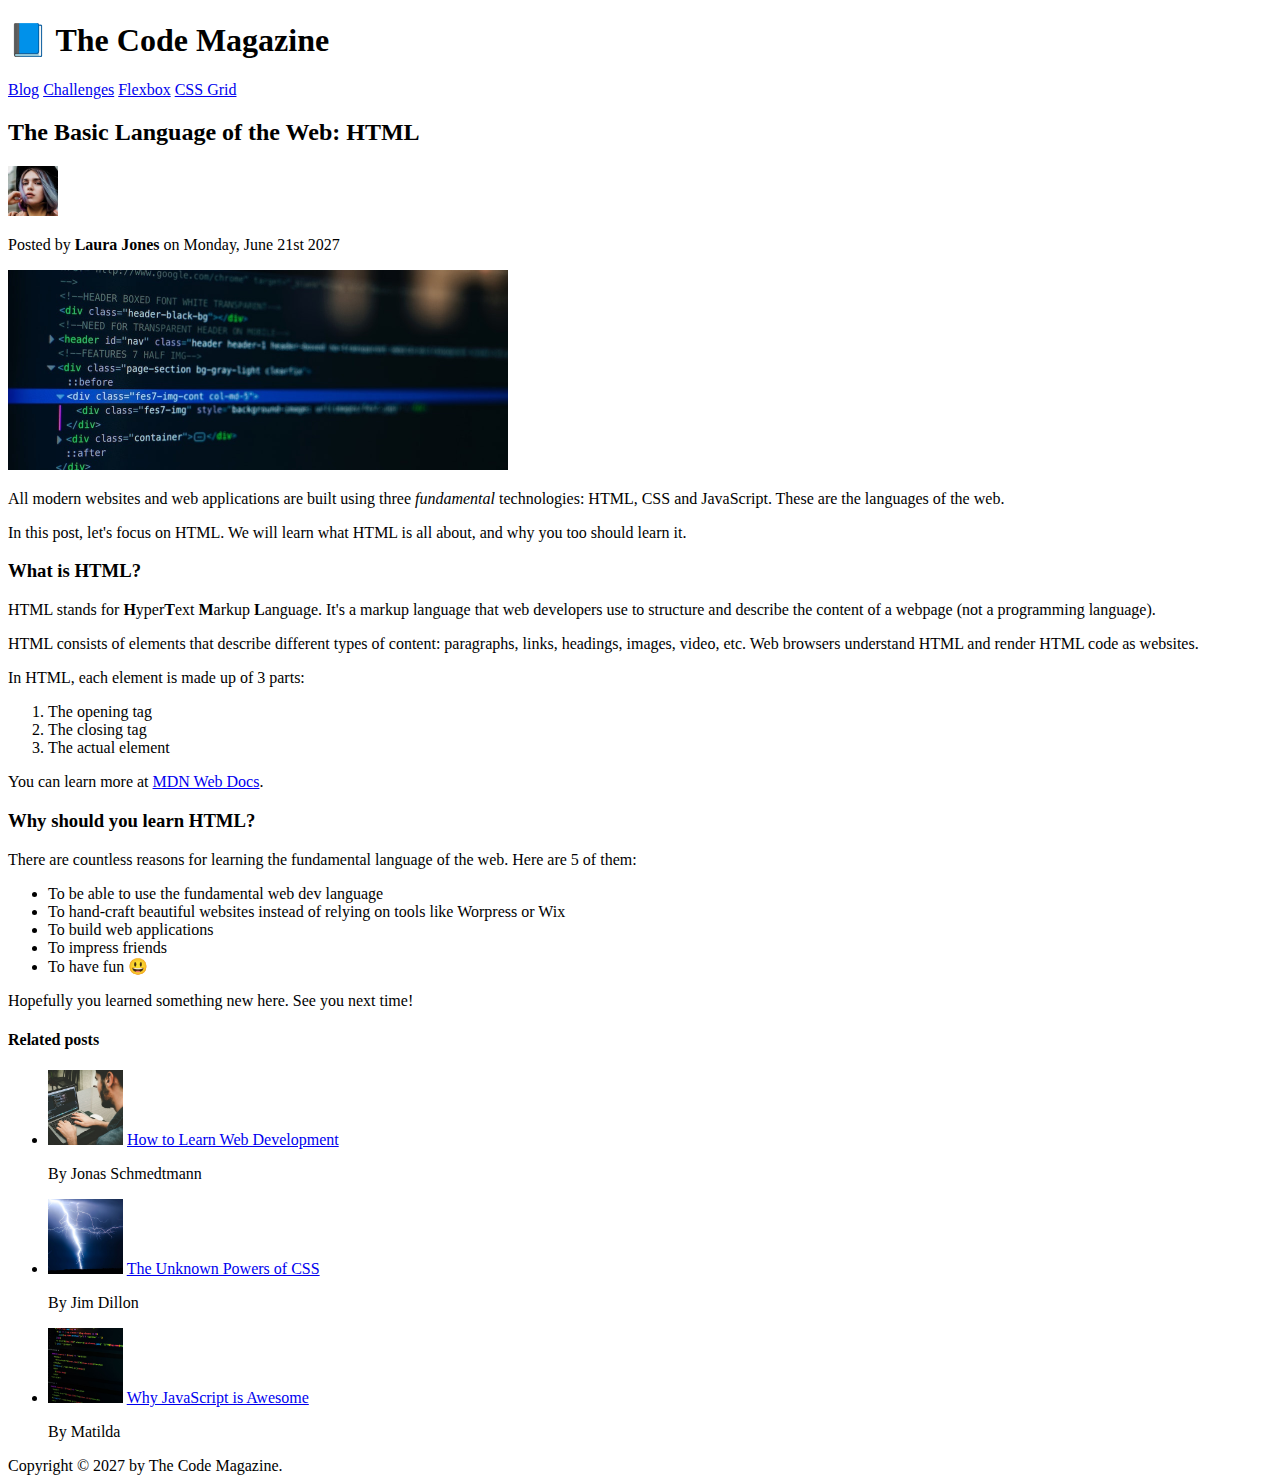
==== starter/03-CSS-Fundamentals/index.html @ ce81a78b "Initial commit" ====
<!DOCTYPE html>
<html lang="en">
  <head>
    <meta charset="UTF-8" />
    <title>The Basic Language of the Web: HTML</title>
  </head>

  <body>
    <!--
    <h1>The Basic Language of the Web: HTML</h1>
    <h2>The Basic Language of the Web: HTML</h2>
    <h3>The Basic Language of the Web: HTML</h3>
    <h4>The Basic Language of the Web: HTML</h4>
    <h5>The Basic Language of the Web: HTML</h5>
    <h6>The Basic Language of the Web: HTML</h6>
    -->

    <header>
      <h1>📘 The Code Magazine</h1>

      <nav>
        <a href="blog.html">Blog</a>
        <a href="#">Challenges</a>
        <a href="#">Flexbox</a>
        <a href="#">CSS Grid</a>
      </nav>
    </header>

    <article>
      <header>
        <h2>The Basic Language of the Web: HTML</h2>

        <img
          src="img/laura-jones.jpg"
          alt="Headshot of Laura Jones"
          height="50"
          width="50"
        />

        <p>Posted by <strong>Laura Jones</strong> on Monday, June 21st 2027</p>

        <img
          src="img/post-img.jpg"
          alt="HTML code on a screen"
          width="500"
          height="200"
        />
      </header>

      <p>
        All modern websites and web applications are built using three
        <em>fundamental</em>
        technologies: HTML, CSS and JavaScript. These are the languages of the
        web.
      </p>

      <p>
        In this post, let's focus on HTML. We will learn what HTML is all about,
        and why you too should learn it.
      </p>

      <h3>What is HTML?</h3>
      <p>
        HTML stands for <strong>H</strong>yper<strong>T</strong>ext
        <strong>M</strong>arkup <strong>L</strong>anguage. It's a markup
        language that web developers use to structure and describe the content
        of a webpage (not a programming language).
      </p>
      <p>
        HTML consists of elements that describe different types of content:
        paragraphs, links, headings, images, video, etc. Web browsers understand
        HTML and render HTML code as websites.
      </p>
      <p>In HTML, each element is made up of 3 parts:</p>

      <ol>
        <li>The opening tag</li>
        <li>The closing tag</li>
        <li>The actual element</li>
      </ol>

      <p>
        You can learn more at
        <a
          href="https://developer.mozilla.org/en-US/docs/Web/HTML"
          target="_blank"
          >MDN Web Docs</a
        >.
      </p>

      <h3>Why should you learn HTML?</h3>

      <p>
        There are countless reasons for learning the fundamental language of the
        web. Here are 5 of them:
      </p>

      <ul>
        <li>To be able to use the fundamental web dev language</li>
        <li>
          To hand-craft beautiful websites instead of relying on tools like
          Worpress or Wix
        </li>
        <li>To build web applications</li>
        <li>To impress friends</li>
        <li>To have fun 😃</li>
      </ul>

      <p>Hopefully you learned something new here. See you next time!</p>
    </article>

    <aside>
      <h4>Related posts</h4>

      <ul>
        <li>
          <img
            src="img/related-1.jpg"
            alt="Person programming"
            width="75"
            width="75"
          />
          <a href="#">How to Learn Web Development</a>
          <p>By Jonas Schmedtmann</p>
        </li>
        <li>
          <img src="img/related-2.jpg" alt="Lightning" width="75" heigth="75" />
          <a href="#">The Unknown Powers of CSS</a>
          <p>By Jim Dillon</p>
        </li>
        <li>
          <img
            src="img/related-3.jpg"
            alt="JavaScript code on a screen"
            width="75"
            height="75"
          />
          <a href="#">Why JavaScript is Awesome</a>
          <p>By Matilda</p>
        </li>
      </ul>
    </aside>

    <footer>Copyright &copy; 2027 by The Code Magazine.</footer>
  </body>
</html>
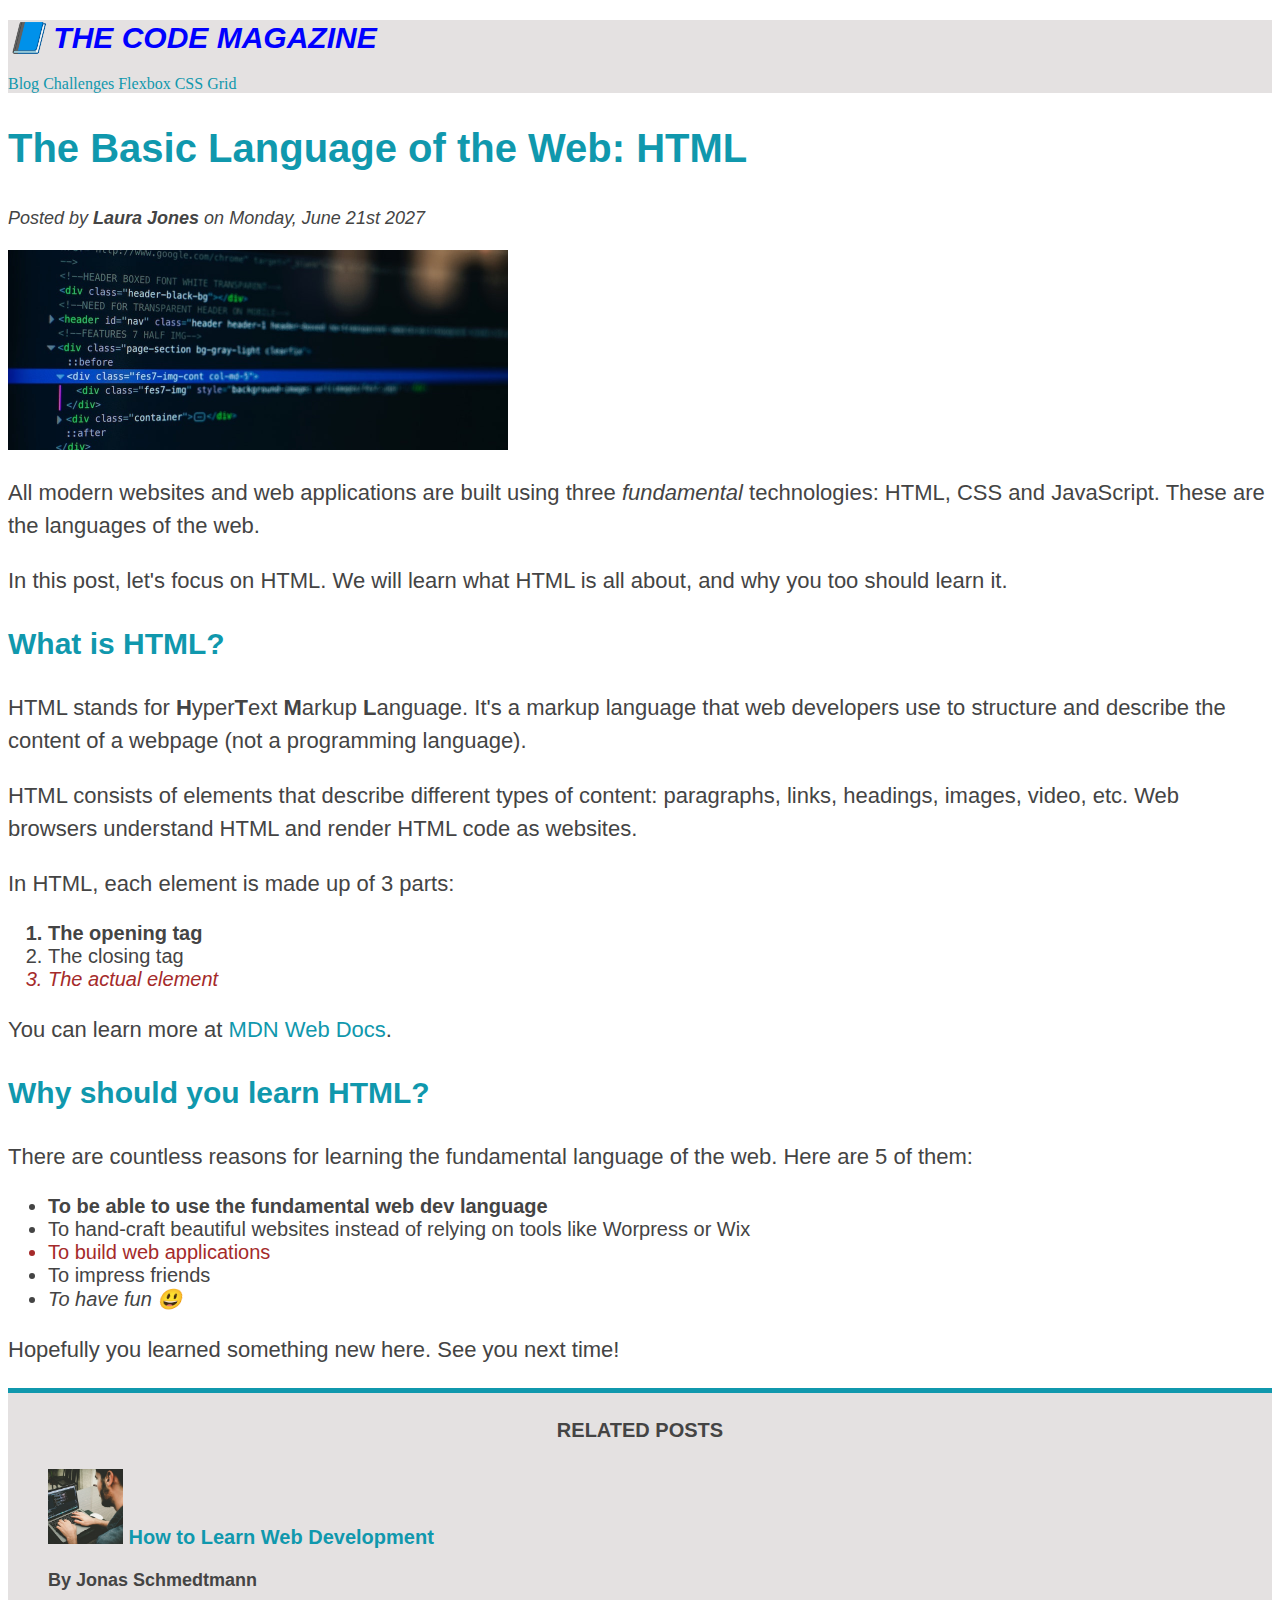
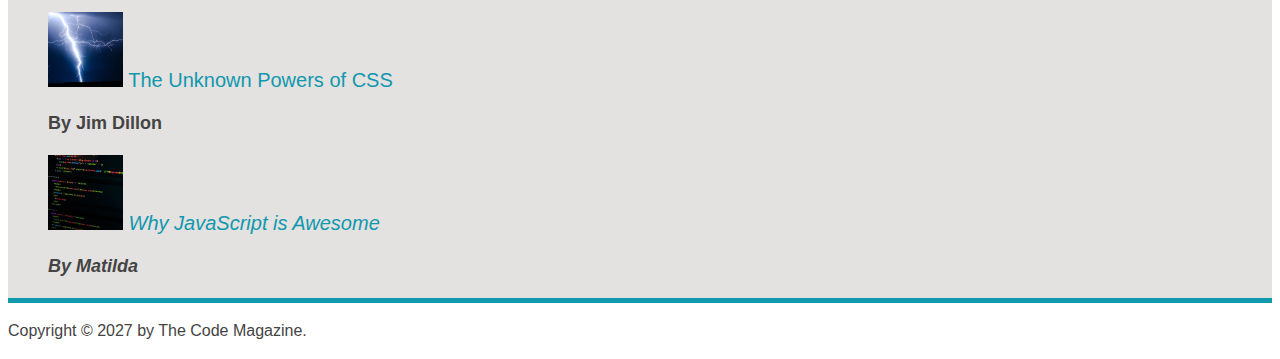
==== commit 1020f279: "2-CSS comitted" ====
--- a/starter/03-CSS-Fundamentals/index.html
+++ b/starter/03-CSS-Fundamentals/index.html
@@ -3,6 +3,7 @@
   <head>
     <meta charset="UTF-8" />
     <title>The Basic Language of the Web: HTML</title>
+    <link rel="stylesheet" href="./style.css" />
   </head>
 
   <body>
@@ -15,7 +16,7 @@
     <h6>The Basic Language of the Web: HTML</h6>
     -->
 
-    <header>
+    <header class="main-header">
       <h1>📘 The Code Magazine</h1>
 
       <nav>
@@ -30,14 +31,9 @@
       <header>
         <h2>The Basic Language of the Web: HTML</h2>
 
-        <img
-          src="img/laura-jones.jpg"
-          alt="Headshot of Laura Jones"
-          height="50"
-          width="50"
-        />
-
-        <p>Posted by <strong>Laura Jones</strong> on Monday, June 21st 2027</p>
+        <p id="author">
+          Posted by <strong>Laura Jones</strong> on Monday, June 21st 2027
+        </p>
 
         <img
           src="img/post-img.jpg"
@@ -53,7 +49,6 @@
         technologies: HTML, CSS and JavaScript. These are the languages of the
         web.
       </p>
-
       <p>
         In this post, let's focus on HTML. We will learn what HTML is all about,
         and why you too should learn it.
@@ -112,7 +107,7 @@
     <aside>
       <h4>Related posts</h4>
 
-      <ul>
+      <ul class="related">
         <li>
           <img
             src="img/related-1.jpg"
@@ -121,12 +116,12 @@
             width="75"
           />
           <a href="#">How to Learn Web Development</a>
-          <p>By Jonas Schmedtmann</p>
+          <p class="related-author">By Jonas Schmedtmann</p>
         </li>
         <li>
           <img src="img/related-2.jpg" alt="Lightning" width="75" heigth="75" />
           <a href="#">The Unknown Powers of CSS</a>
-          <p>By Jim Dillon</p>
+          <p class="related-author">By Jim Dillon</p>
         </li>
         <li>
           <img
@@ -136,11 +131,13 @@
             height="75"
           />
           <a href="#">Why JavaScript is Awesome</a>
-          <p>By Matilda</p>
+          <p class="related-author">By Matilda</p>
         </li>
       </ul>
     </aside>
 
-    <footer>Copyright &copy; 2027 by The Code Magazine.</footer>
+    <footer>
+      <p id="copyright">Copyright &copy; 2027 by The Code Magazine.</p>
+    </footer>
   </body>
 </html>
--- a/starter/03-CSS-Fundamentals/style.css
+++ b/starter/03-CSS-Fundamentals/style.css
@@ -0,0 +1,103 @@
+h1,
+h2,
+h3,
+h4,
+p,
+li {
+  font-family: sans-serif;
+  color: #444;
+}
+h1,
+h2,
+h3 {
+  color: #1098ad;
+}
+h1 {
+  color: blue;
+  font-size: 30px;
+  text-transform: uppercase;
+  font-style: italic;
+}
+h2 {
+  font-size: 40px;
+}
+
+h3 {
+  font-size: 30px;
+}
+h4 {
+  font-size: 20px;
+  text-transform: uppercase;
+  text-align: center;
+}
+p {
+  font-size: 22px;
+  line-height: 1.5;
+}
+li {
+  font-size: 20px;
+}
+/* footer p {
+  font-size: 16px;
+} */
+#copyright {
+  font-size: 16px;
+}
+
+#author {
+  font-style: italic;
+  font-size: 18px;
+}
+.related-author {
+  font-size: 18px;
+  font-weight: bold;
+}
+
+/* ul {
+  list-style: none;
+} */
+
+.related {
+  list-style: none;
+}
+
+.main-header {
+  background-color: #e4e1e1;
+}
+aside {
+  background-color: #e4e1e1;
+  border-top: 5px solid #1098ad;
+  border-bottom: 5px solid #1098ad;
+}
+/* body {
+  background-color: aliceblue;
+} */
+
+li:first-child {
+  font-weight: bold;
+}
+li:last-child {
+  font-style: italic;
+}
+li:nth-child(3) {
+  color: brown;
+}
+/*Style link*/
+a:link {
+  color: #1098ad;
+  text-decoration: none;
+}
+/* a:visited {
+  color: #777;
+} */
+a:hover {
+  color: orangered;
+  font-weight: bold;
+  text-decoration: underline dotted orangered;
+}
+a:active {
+  background-color: black;
+  font-style: italic;
+}
+
+/*LVHA*/
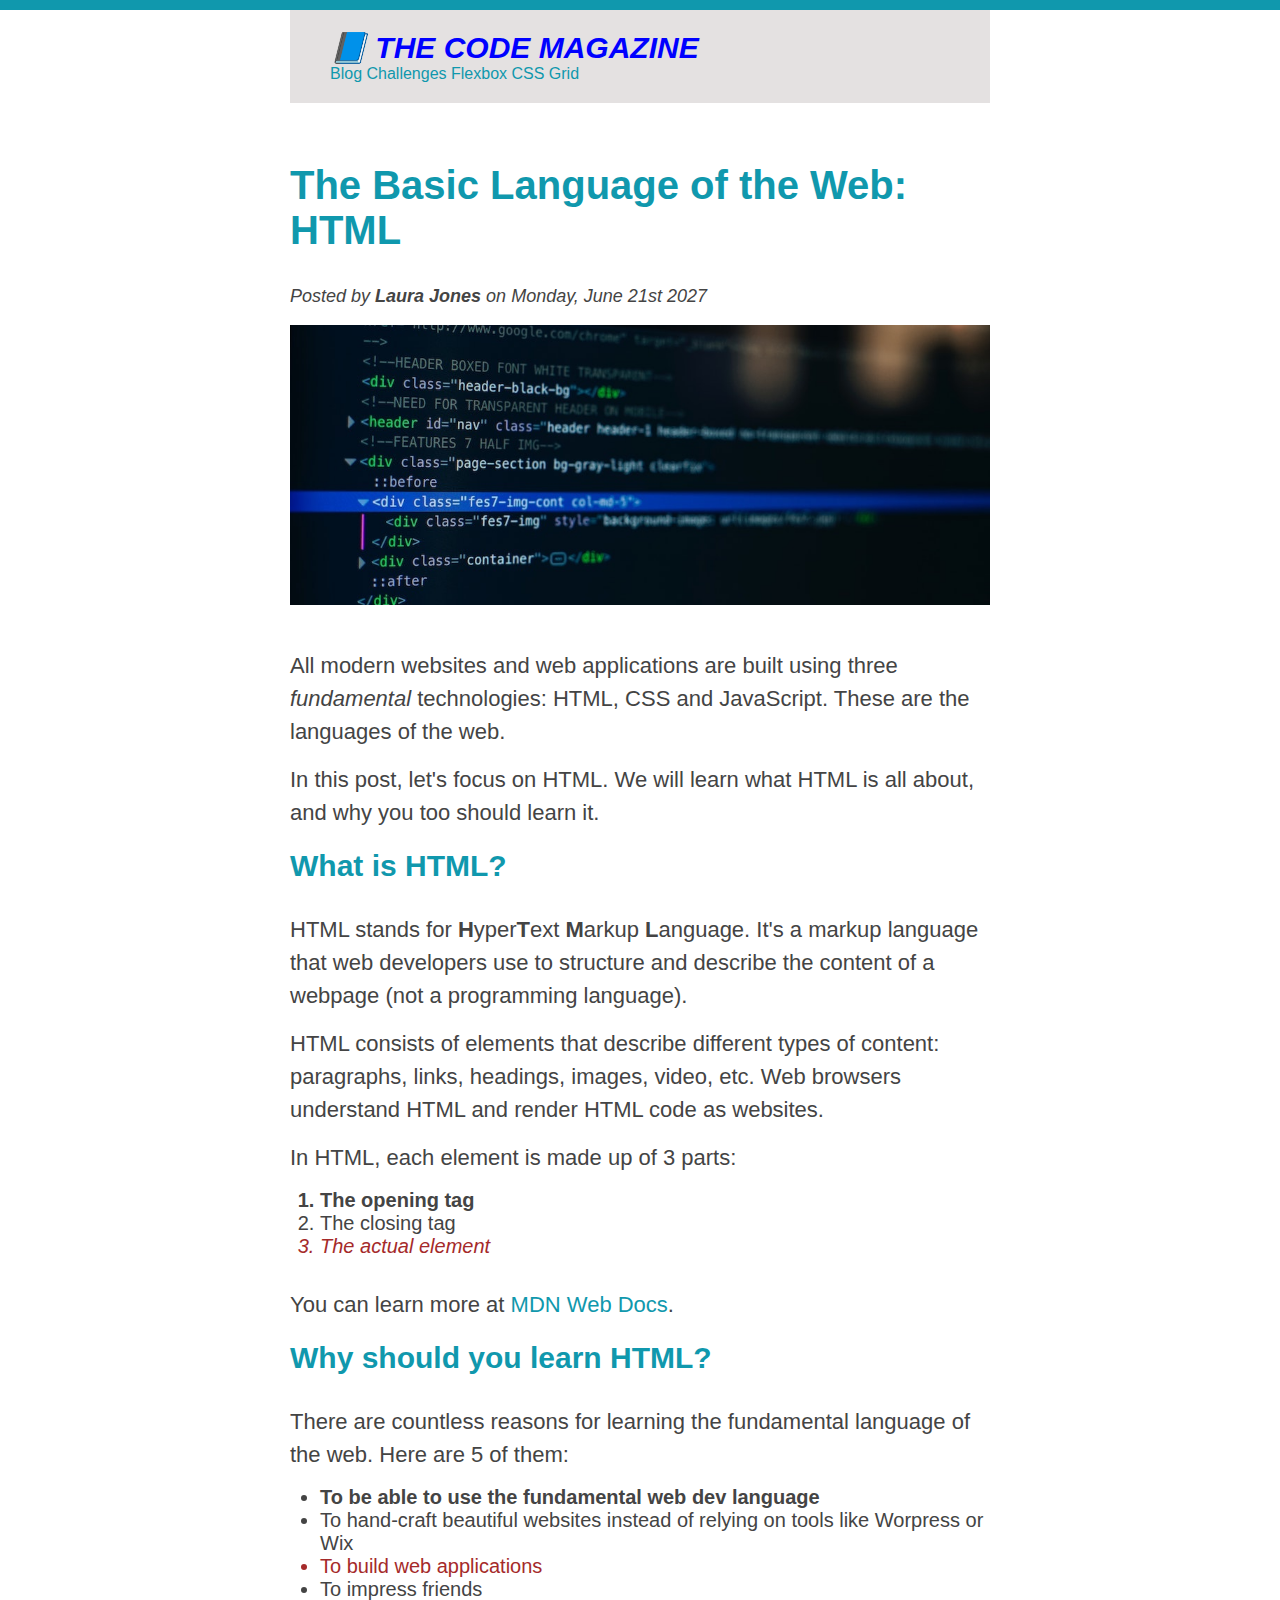
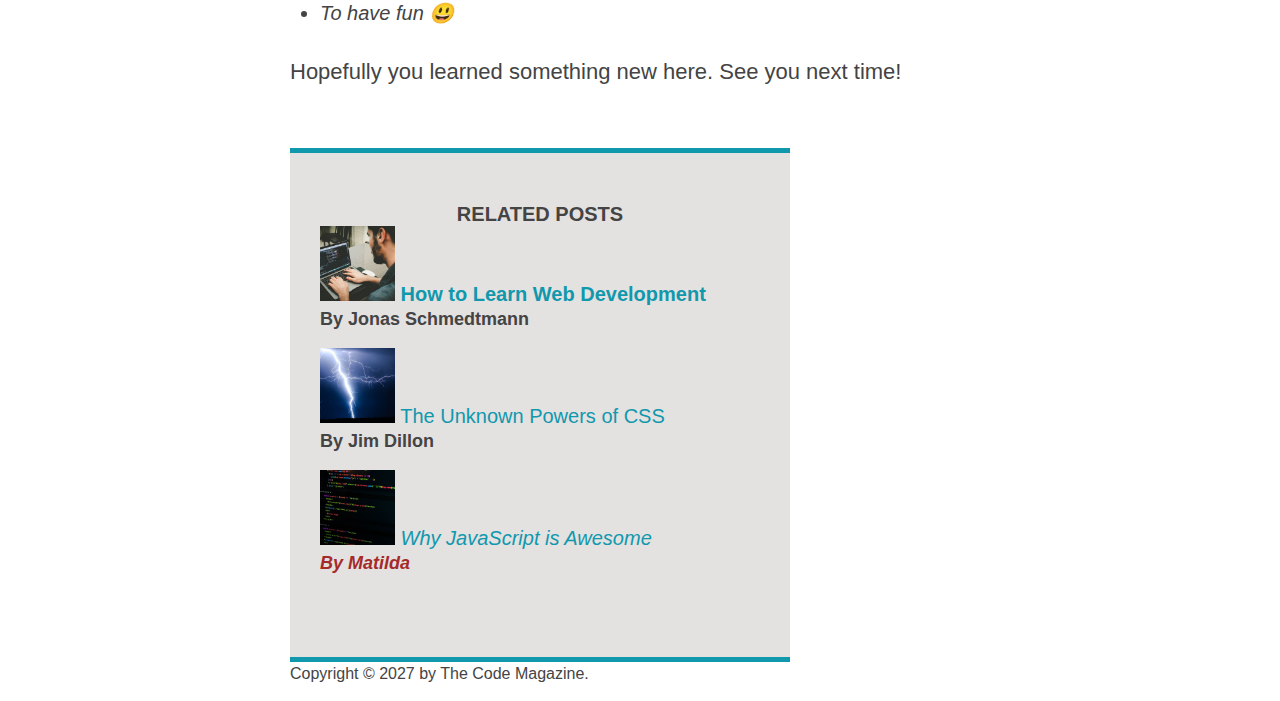
==== commit 79942c53: "secont comit" ====
--- a/starter/03-CSS-Fundamentals/index.html
+++ b/starter/03-CSS-Fundamentals/index.html
@@ -15,129 +15,138 @@
     <h5>The Basic Language of the Web: HTML</h5>
     <h6>The Basic Language of the Web: HTML</h6>
     -->
+    <div class="container">
+      <header class="main-header">
+        <h1>📘 The Code Magazine</h1>
 
-    <header class="main-header">
-      <h1>📘 The Code Magazine</h1>
+        <nav>
+          <a href="blog.html">Blog</a>
+          <a href="#">Challenges</a>
+          <a href="#">Flexbox</a>
+          <a href="#">CSS Grid</a>
+        </nav>
+      </header>
 
-      <nav>
-        <a href="blog.html">Blog</a>
-        <a href="#">Challenges</a>
-        <a href="#">Flexbox</a>
-        <a href="#">CSS Grid</a>
-      </nav>
-    </header>
+      <article>
+        <header class="post-header">
+          <h2>The Basic Language of the Web: HTML</h2>
 
-    <article>
-      <header>
-        <h2>The Basic Language of the Web: HTML</h2>
+          <p id="author">
+            Posted by <strong>Laura Jones</strong> on Monday, June 21st 2027
+          </p>
 
-        <p id="author">
-          Posted by <strong>Laura Jones</strong> on Monday, June 21st 2027
+          <img
+            src="img/post-img.jpg"
+            alt="HTML code on a screen"
+            width="500"
+            height="200"
+            class="post-img"
+          />
+        </header>
+
+        <p>
+          All modern websites and web applications are built using three
+          <em>fundamental</em>
+          technologies: HTML, CSS and JavaScript. These are the languages of the
+          web.
+        </p>
+        <p>
+          In this post, let's focus on HTML. We will learn what HTML is all
+          about, and why you too should learn it.
         </p>
 
-        <img
-          src="img/post-img.jpg"
-          alt="HTML code on a screen"
-          width="500"
-          height="200"
-        />
-      </header>
+        <h3>What is HTML?</h3>
+        <p>
+          HTML stands for <strong>H</strong>yper<strong>T</strong>ext
+          <strong>M</strong>arkup <strong>L</strong>anguage. It's a markup
+          language that web developers use to structure and describe the content
+          of a webpage (not a programming language).
+        </p>
+        <p>
+          HTML consists of elements that describe different types of content:
+          paragraphs, links, headings, images, video, etc. Web browsers
+          understand HTML and render HTML code as websites.
+        </p>
+        <p>In HTML, each element is made up of 3 parts:</p>
 
-      <p>
-        All modern websites and web applications are built using three
-        <em>fundamental</em>
-        technologies: HTML, CSS and JavaScript. These are the languages of the
-        web.
-      </p>
-      <p>
-        In this post, let's focus on HTML. We will learn what HTML is all about,
-        and why you too should learn it.
-      </p>
+        <ol>
+          <li>The opening tag</li>
+          <li>The closing tag</li>
+          <li>The actual element</li>
+        </ol>
 
-      <h3>What is HTML?</h3>
-      <p>
-        HTML stands for <strong>H</strong>yper<strong>T</strong>ext
-        <strong>M</strong>arkup <strong>L</strong>anguage. It's a markup
-        language that web developers use to structure and describe the content
-        of a webpage (not a programming language).
-      </p>
-      <p>
-        HTML consists of elements that describe different types of content:
-        paragraphs, links, headings, images, video, etc. Web browsers understand
-        HTML and render HTML code as websites.
-      </p>
-      <p>In HTML, each element is made up of 3 parts:</p>
+        <p>
+          You can learn more at
+          <a
+            href="https://developer.mozilla.org/en-US/docs/Web/HTML"
+            target="_blank"
+            >MDN Web Docs</a
+          >.
+        </p>
 
-      <ol>
-        <li>The opening tag</li>
-        <li>The closing tag</li>
-        <li>The actual element</li>
-      </ol>
+        <h3>Why should you learn HTML?</h3>
 
-      <p>
-        You can learn more at
-        <a
-          href="https://developer.mozilla.org/en-US/docs/Web/HTML"
-          target="_blank"
-          >MDN Web Docs</a
-        >.
-      </p>
+        <p>
+          There are countless reasons for learning the fundamental language of
+          the web. Here are 5 of them:
+        </p>
 
-      <h3>Why should you learn HTML?</h3>
+        <ul>
+          <li>To be able to use the fundamental web dev language</li>
+          <li>
+            To hand-craft beautiful websites instead of relying on tools like
+            Worpress or Wix
+          </li>
+          <li>To build web applications</li>
+          <li>To impress friends</li>
+          <li>To have fun 😃</li>
+        </ul>
 
-      <p>
-        There are countless reasons for learning the fundamental language of the
-        web. Here are 5 of them:
-      </p>
+        <p>Hopefully you learned something new here. See you next time!</p>
+      </article>
 
-      <ul>
-        <li>To be able to use the fundamental web dev language</li>
-        <li>
-          To hand-craft beautiful websites instead of relying on tools like
-          Worpress or Wix
-        </li>
-        <li>To build web applications</li>
-        <li>To impress friends</li>
-        <li>To have fun 😃</li>
-      </ul>
+      <aside>
+        <h4>Related posts</h4>
 
-      <p>Hopefully you learned something new here. See you next time!</p>
-    </article>
+        <ul class="related">
+          <li>
+            <img
+              src="img/related-1.jpg"
+              alt="Person programming"
+              width="75"
+              width="75"
+            />
+            <a href="#">How to Learn Web Development</a>
+            <p class="related-author">By Jonas Schmedtmann</p>
+          </li>
+          <li>
+            <img
+              src="img/related-2.jpg"
+              alt="Lightning"
+              width="75"
+              heigth="75"
+            />
+            <a href="#">The Unknown Powers of CSS</a>
+            <p class="related-author">By Jim Dillon</p>
+          </li>
+          <li>
+            <img
+              src="img/related-3.jpg"
+              alt="JavaScript code on a screen"
+              width="75"
+              height="75"
+            />
+            <a href="#">Why JavaScript is Awesome</a>
+            <p class="related-author">By Matilda</p>
+          </li>
+        </ul>
+      </aside>
 
-    <aside>
-      <h4>Related posts</h4>
-
-      <ul class="related">
-        <li>
-          <img
-            src="img/related-1.jpg"
-            alt="Person programming"
-            width="75"
-            width="75"
-          />
-          <a href="#">How to Learn Web Development</a>
-          <p class="related-author">By Jonas Schmedtmann</p>
-        </li>
-        <li>
-          <img src="img/related-2.jpg" alt="Lightning" width="75" heigth="75" />
-          <a href="#">The Unknown Powers of CSS</a>
-          <p class="related-author">By Jim Dillon</p>
-        </li>
-        <li>
-          <img
-            src="img/related-3.jpg"
-            alt="JavaScript code on a screen"
-            width="75"
-            height="75"
-          />
-          <a href="#">Why JavaScript is Awesome</a>
-          <p class="related-author">By Matilda</p>
-        </li>
-      </ul>
-    </aside>
-
-    <footer>
-      <p id="copyright">Copyright &copy; 2027 by The Code Magazine.</p>
-    </footer>
+      <footer>
+        <p id="copyright" class="copyright text">
+          Copyright &copy; 2027 by The Code Magazine.
+        </p>
+      </footer>
+    </div>
   </body>
 </html>
--- a/starter/03-CSS-Fundamentals/style.css
+++ b/starter/03-CSS-Fundamentals/style.css
@@ -1,16 +1,17 @@
-h1,
-h2,
-h3,
-h4,
-p,
-li {
+* {
+  margin: 0;
+  padding: 0;
+}
+
+body {
   font-family: sans-serif;
   color: #444;
+  border-top: 10px solid #1098ad;
 }
-h1,
-h2,
-h3 {
-  color: #1098ad;
+.container {
+  width: 700px;
+  margin-left: auto;
+  margin-right: auto;
 }
 h1 {
   color: blue;
@@ -20,10 +21,15 @@
 }
 h2 {
   font-size: 40px;
+  margin-bottom: 30px;
+  color: #1098ad;
 }
 
 h3 {
   font-size: 30px;
+  margin-bottom: 30px;
+  margin-top: 20px;
+  color: #1098ad;
 }
 h4 {
   font-size: 20px;
@@ -33,9 +39,15 @@
 p {
   font-size: 22px;
   line-height: 1.5;
+  margin-bottom: 15px;
 }
 li {
   font-size: 20px;
+}
+ul,
+ol {
+  margin-left: 30px;
+  margin-bottom: 30px;
 }
 /* footer p {
   font-size: 16px;
@@ -63,11 +75,25 @@
 
 .main-header {
   background-color: #e4e1e1;
+  padding: 20px 40px;
+  margin-bottom: 60px;
+}
+.post-header {
+  margin-bottom: 40px;
+}
+article {
+  margin-bottom: 60px;
 }
 aside {
   background-color: #e4e1e1;
   border-top: 5px solid #1098ad;
   border-bottom: 5px solid #1098ad;
+  width: 500px;
+  padding: 50px 0px;
+}
+.post-img {
+  width: 100%;
+  height: auto;
 }
 /* body {
   background-color: aliceblue;
@@ -101,3 +127,16 @@
 }
 
 /*LVHA*/
+/* Resolving conflicts */
+/* #copyright {
+  color: red;
+}
+.copyright {
+  color: blue;
+}
+.text {
+  color: yellow;
+}
+footer p {
+  color: green !important;
+} */
